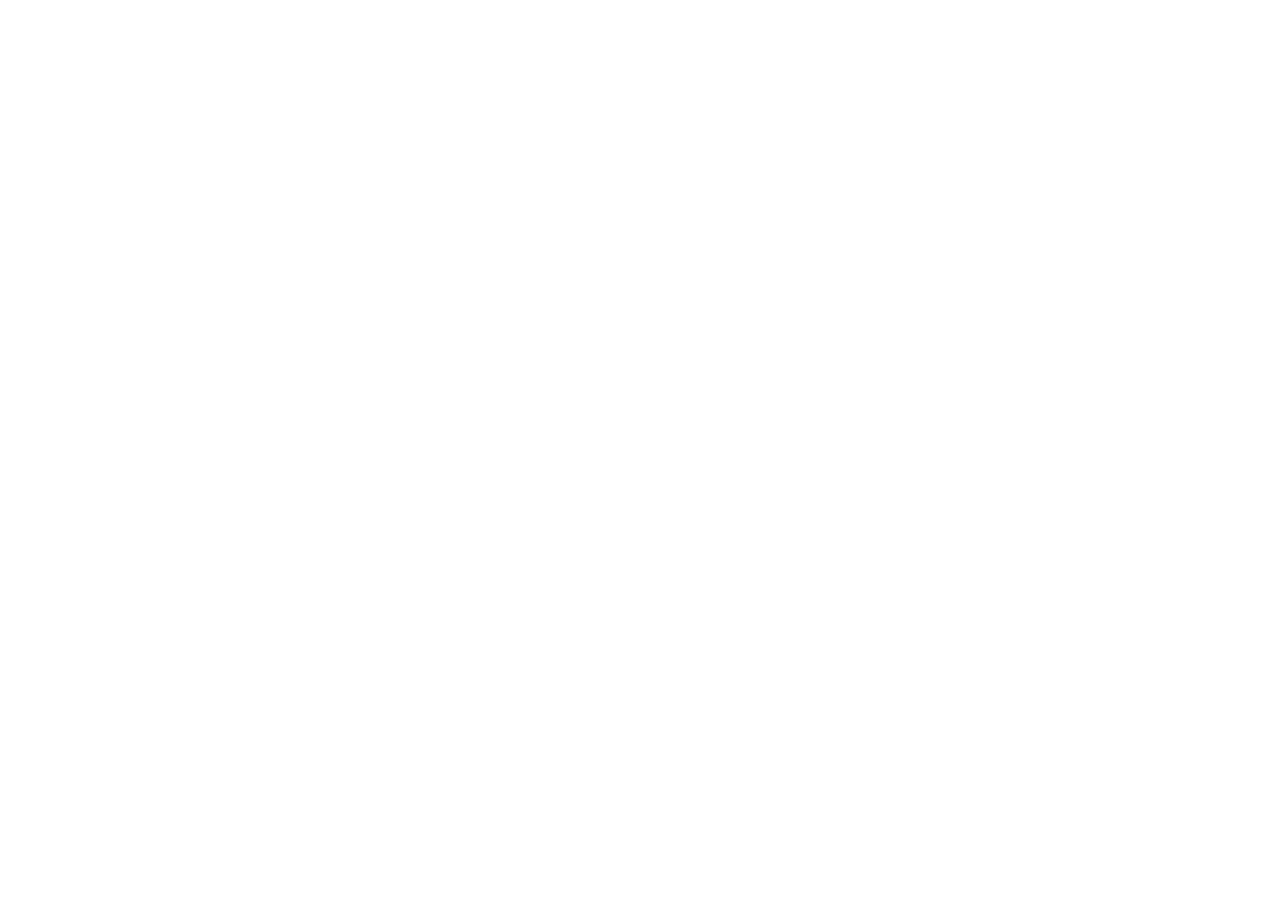
==== index.html @ e4ffd33e "first commit" ====
<!DOCTYPE html>
<html lang="en">
<head>
    <meta charset="UTF-8">
    <meta name="viewport" content="width=device-width, initial-scale=1.0">
    <title>Document</title>
</head>
<body>
    
</body>
</html>
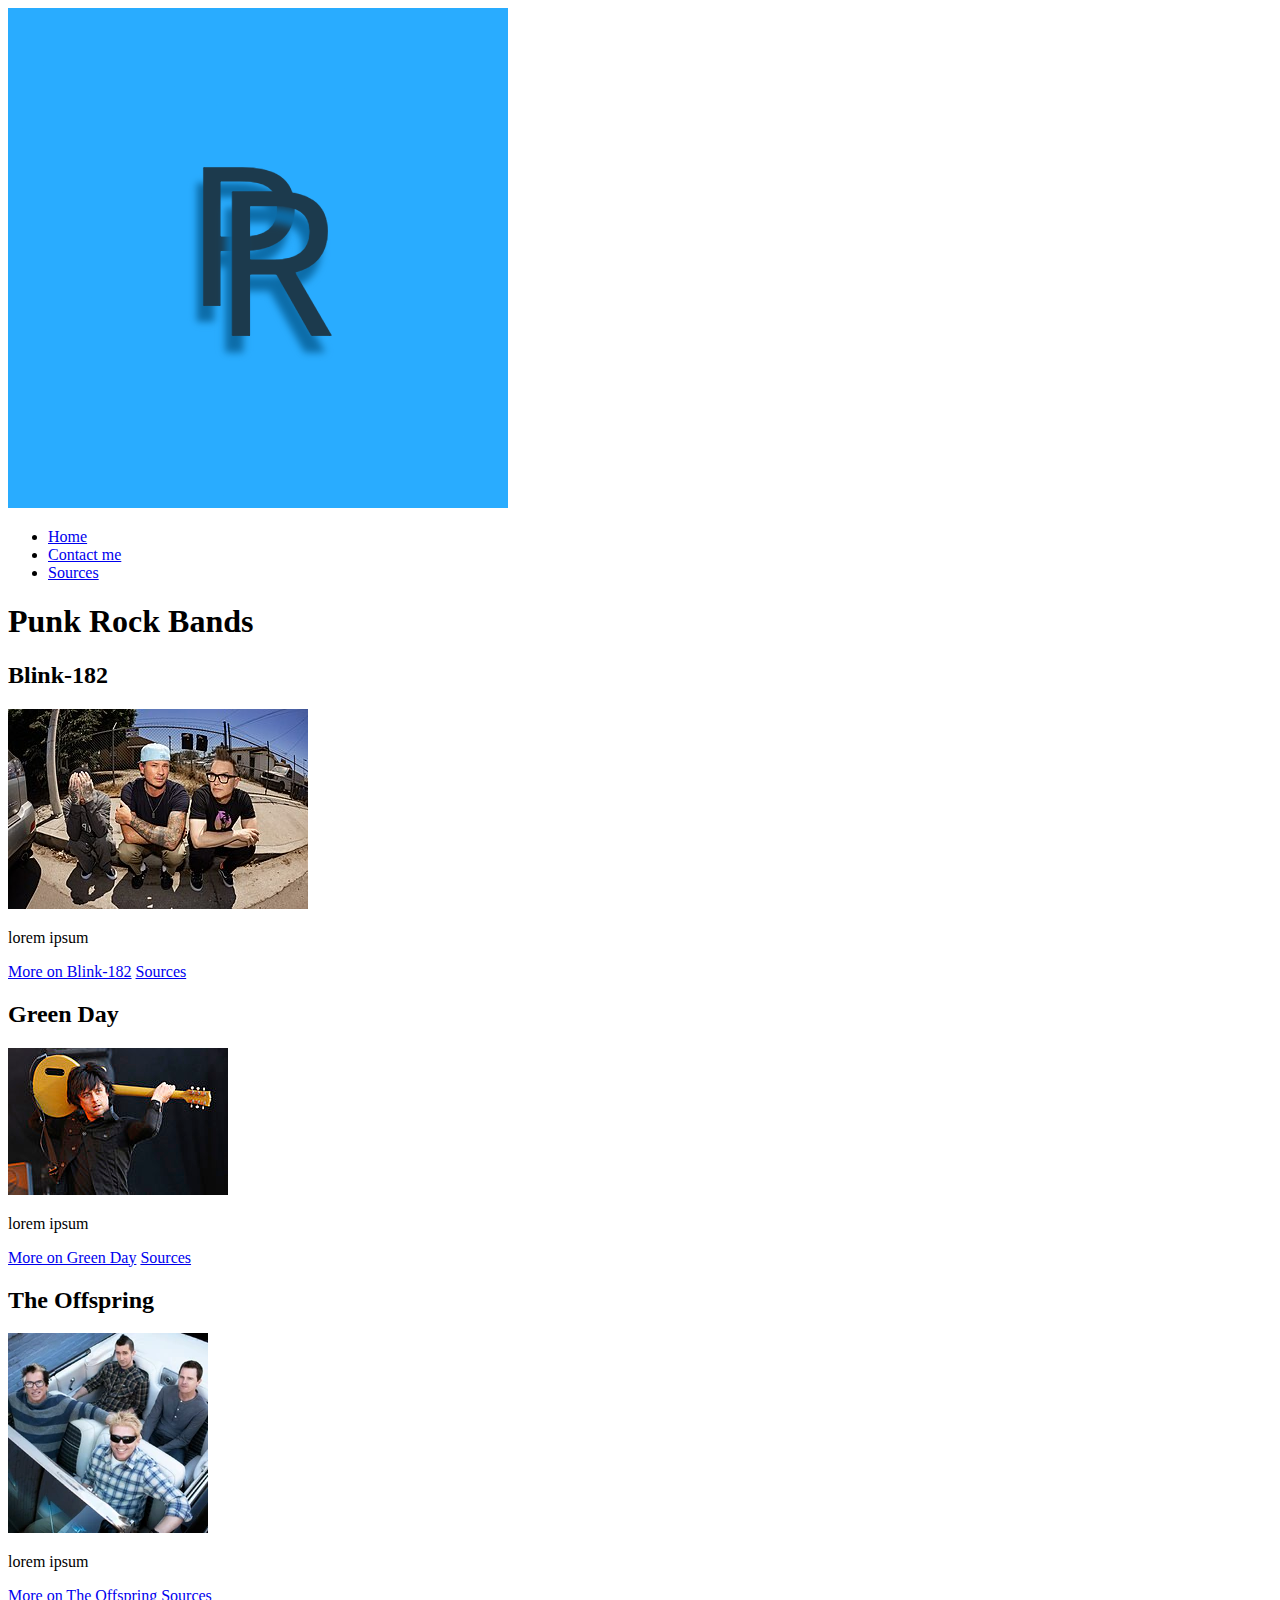
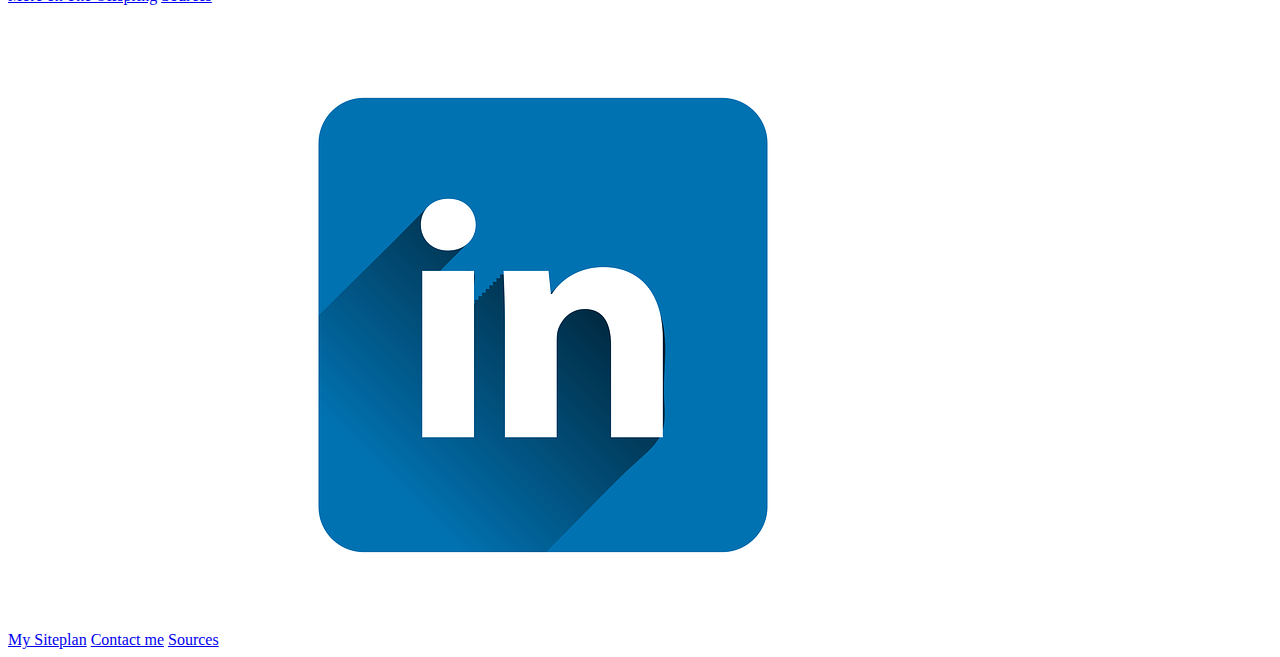
==== commit a8cb854f: "Added all HTML for main page and sub pages" ====
--- a/index.html
+++ b/index.html
@@ -4,8 +4,58 @@
     <meta charset="UTF-8">
     <meta name="viewport" content="width=device-width, initial-scale=1.0">
     <title>Document</title>
+    <link rel="stylesheet" href="/website/homepage.css">
 </head>
 <body>
-    
+    <header>
+        <a id="logo" href="index.html">
+            <img src="/img/punk_rock_website_logo.png" alt="a logo with an overlapping p and r with a blue background.">
+        </a>
+         <nav>
+            <ul>
+                <li><a href="index.html">Home</a></li>
+                <li><a href="contactme.html">Contact me</a></li>
+                <li><a href="source.html">Sources</a></li>
+            </ul>
+         </nav>
+    </header>
+
+    <h1>Punk Rock Bands</h1>
+
+    <div id="blink-182">
+        <h2>Blink-182</h2>
+        <img class="blinkphoto" src="/img/Blink-182_Band.jpg" alt="A picture of the Blink-182 Band">
+        <p>lorem ipsum</p>
+        <a class="Blinklink" href="blinkpage.html">More on Blink-182</a>
+        <a class="sources" href="source.html">Sources</a>
+    </div>
+
+    <div id="green_day">
+        <h2>Green Day</h2>
+        <div class="blinkphotocolor">
+            <img class="greenphoto" src="/img/GreenDay_Billie.jpg" alt="A picture of the lead singer/gitaurist of Green Day. Billie Armstrong">
+        </div>
+        <p>lorem ipsum</p>
+        <a class="greenlink" href="greenpage.html">More on Green Day</a>
+        <a class="sources" href="source.html">Sources</a>
+    </div>
+
+    <div id="offspring">
+        <h2>The Offspring</h2>
+        <img class="offspringphoto" src="/img/The_offspring_current_photo.webp" alt="A picture of the former line up in The Offspring">
+        <p>lorem ipsum</p>
+        <a class="offspringlink" href="offspringpage.html">More on The Offspring</a>
+        <a class="sources" href="source.html">Sources</a>
+    </div>
+
+    <footer>
+        <a href="/website/site-plan.html">My Siteplan</a>
+        <a href="contactme.html">Contact me</a>
+        <a href="source.html">Sources</a>
+        <a href="www.linkedin.com/in/zachary-jones-7204712a5" target="_blank">
+            <img src="/img/linked-in-logo.png" alt="Linked in Logo">
+        </a>
+    </footer>
+
 </body>
 </html>--- a/website/homepage.css
+++ b/website/homepage.css
@@ -0,0 +1,22 @@
+:root {
+    /* change the values below to your colors from your palette */
+    --primary-color: #29ACFF   ;
+    --secondary-color: #BDAB91 ;
+    --accent1-color: #F58F00;
+    --accent2-color: #0C6CA8;
+  
+    /* change the values below to your chosen font(s) */
+    --heading-font: Georgia, Times new roman, sans seriff;
+    --paragraph-font: Verdona, Trebuchet MS, sans-serif;
+  
+    /* these colors below should be chosen from among your palette colors above */
+    --headline-color-on-white: #29ACFF;  /* headlines on a white background */ 
+    --headline-color-on-color: white; /* headlines on a colored background */ 
+    --paragraph-color-on-white: #29ACFF; /* paragraph text on a white background */ 
+    --paragraph-color-on-color: black; /* paragraph text on a colored background */ 
+    --paragraph-background-color: #29ACFF  ;
+    --nav-link-color: black;
+    --nav-background-color: #F58F00;
+    --nav-hover-link-color: #0C6CA8;
+    --nav-hover-background-color: #29ACFF;
+  }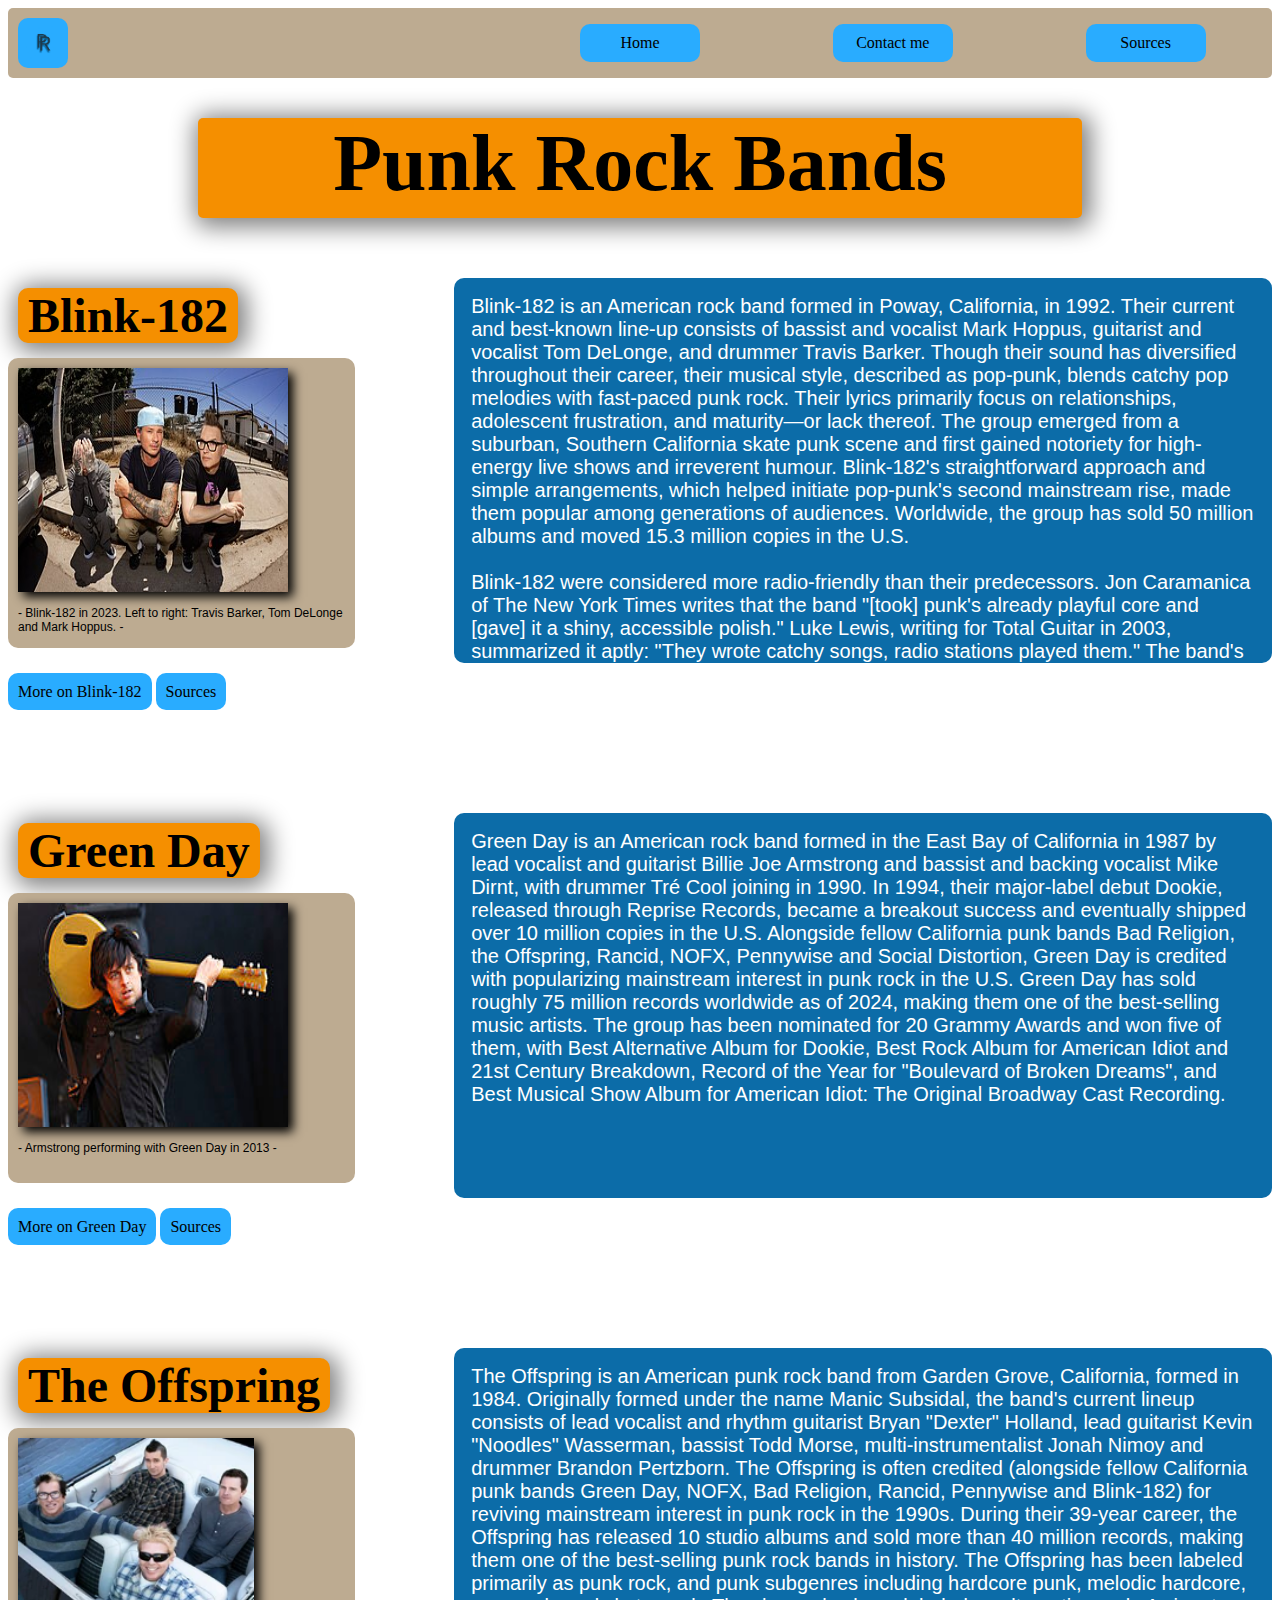
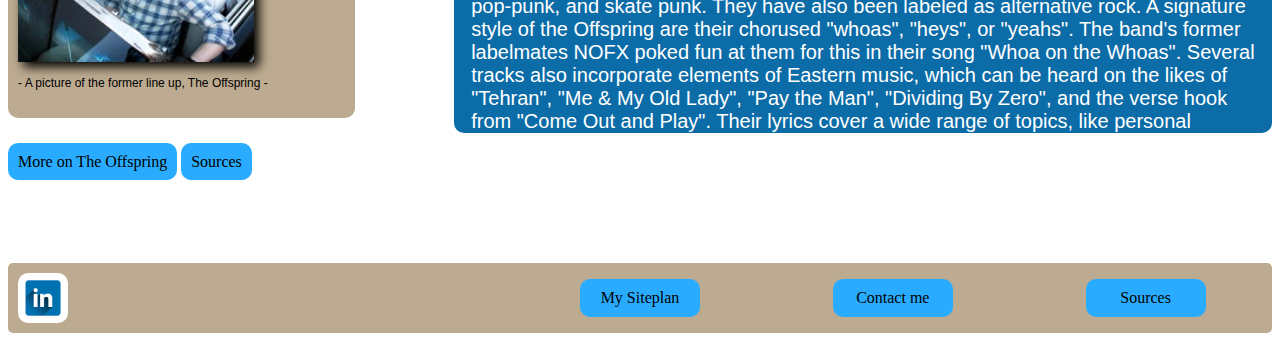
==== commit d7418908: "Added CSS for the home page" ====
--- a/index.html
+++ b/index.html
@@ -4,57 +4,79 @@
     <meta charset="UTF-8">
     <meta name="viewport" content="width=device-width, initial-scale=1.0">
     <title>Document</title>
-    <link rel="stylesheet" href="/website/homepage.css">
+    <link rel="stylesheet" href="website/homepage.css">
 </head>
 <body>
     <header>
-        <a id="logo" href="index.html">
-            <img src="/img/punk_rock_website_logo.png" alt="a logo with an overlapping p and r with a blue background.">
-        </a>
-         <nav>
-            <ul>
-                <li><a href="index.html">Home</a></li>
-                <li><a href="contactme.html">Contact me</a></li>
-                <li><a href="source.html">Sources</a></li>
-            </ul>
+        <nav class="links">
+            <a href="index.html">Home</a>
+            <a href="contactme.html">Contact me</a>
+            <a href="source.html">Sources</a>
+            <a class="linkedin" href="index.html">
+                <img src="img/punk_rock_website_logo.png" alt="a logo with an overlapping p and r with a blue background.">
+            </a>
          </nav>
     </header>
 
     <h1>Punk Rock Bands</h1>
 
-    <div id="blink-182">
+    <div class="each-band">
         <h2>Blink-182</h2>
-        <img class="blinkphoto" src="/img/Blink-182_Band.jpg" alt="A picture of the Blink-182 Band">
-        <p>lorem ipsum</p>
-        <a class="Blinklink" href="blinkpage.html">More on Blink-182</a>
-        <a class="sources" href="source.html">Sources</a>
+            <div class="normalphoto">
+                <img class="band_photo" src="img/Blink-182_Band.jpg" alt="A picture of the Blink-182 Band">
+                <p>- Blink-182 in 2023. Left to right: Travis Barker, Tom DeLonge and Mark Hoppus. -</p>
+            </div>
+        <p class="info">Blink-182 is an American rock band formed in Poway, California, in 1992. Their current and best-known line-up consists of bassist and vocalist Mark Hoppus, guitarist and vocalist Tom DeLonge, and drummer Travis Barker. Though their sound has diversified throughout their career, their musical style, described as pop-punk, blends catchy pop melodies with fast-paced punk rock. Their lyrics primarily focus on relationships, adolescent frustration, and maturity—or lack thereof. The group emerged from a suburban, Southern California skate punk scene and first gained notoriety for high-energy live shows and irreverent humour.
+            Blink-182's straightforward approach and simple arrangements, which helped initiate pop-punk's second mainstream rise, made them popular among generations of audiences. Worldwide, the group has sold 50 million albums and moved 15.3 million copies in the U.S.
+            <br>
+            <br>
+            Blink-182 were considered more radio-friendly than their predecessors. Jon Caramanica of The New York Times writes that the band "[took] punk's already playful core and [gave] it a shiny, accessible polish." Luke Lewis, writing for Total Guitar in 2003, summarized it aptly: "They wrote catchy songs, radio stations played them." The band's biggest hit, "All the Small Things", was written partially because DeLonge figured the label might want a song for radio. "It was obvious from the beginning it would fit that format," he told Lewis. "There's nothing wrong with that. We don't want obstacles between us and our audience."</p>
+        <nav>
+            <a class="Blinklink" href="blinkpage.html">More on Blink-182</a>
+            <a class="sources" href="source.html">Sources</a>
+        </nav>    
     </div>
 
-    <div id="green_day">
+    <div class="each-band">
         <h2>Green Day</h2>
-        <div class="blinkphotocolor">
-            <img class="greenphoto" src="/img/GreenDay_Billie.jpg" alt="A picture of the lead singer/gitaurist of Green Day. Billie Armstrong">
+        <div>
+            <img class="band_photo" src="img/GreenDay_Billie.jpg" alt="A picture of the lead singer/gitaurist of Green Day. Billie Armstrong">
+            <p>- Armstrong performing with Green Day in 2013 -</p>
         </div>
-        <p>lorem ipsum</p>
-        <a class="greenlink" href="greenpage.html">More on Green Day</a>
-        <a class="sources" href="source.html">Sources</a>
+        <p class="info">Green Day is an American rock band formed in the East Bay of California in 1987 by lead vocalist and guitarist Billie Joe Armstrong and bassist and backing vocalist Mike Dirnt, with drummer Tré Cool joining in 1990. In 1994, their major-label debut Dookie, released through Reprise Records, became a breakout success and eventually shipped over 10 million copies in the U.S. Alongside fellow California punk bands Bad Religion, the Offspring, Rancid, NOFX, Pennywise and Social Distortion, Green Day is credited with popularizing mainstream interest in punk rock in the U.S.
+            Green Day has sold roughly 75 million records worldwide as of 2024, making them one of the best-selling music artists. The group has been nominated for 20 Grammy Awards and won five of them, with Best Alternative Album for Dookie, Best Rock Album for American Idiot and 21st Century Breakdown, Record of the Year for "Boulevard of Broken Dreams", and Best Musical Show Album for American Idiot: The Original Broadway Cast Recording.</p>
+        <nav>
+            <a class="greenlink" href="greenpage.html">More on Green Day</a>
+            <a class="sources" href="source.html">Sources</a>
+        </nav>
     </div>
 
-    <div id="offspring">
+    <div class="each-band">
         <h2>The Offspring</h2>
-        <img class="offspringphoto" src="/img/The_offspring_current_photo.webp" alt="A picture of the former line up in The Offspring">
-        <p>lorem ipsum</p>
-        <a class="offspringlink" href="offspringpage.html">More on The Offspring</a>
-        <a class="sources" href="source.html">Sources</a>
+        <div>
+            <img class="offspringpic" src="img/The_offspring_current_photo.webp" alt="A picture of the former line up in The Offspring">
+            <p>- A picture of the former line up, The Offspring -</p>
+        </div>
+        <p class="info">The Offspring is an American punk rock band from Garden Grove, California, formed in 1984. Originally formed under the name Manic Subsidal, the band's current lineup consists of lead vocalist and rhythm guitarist Bryan "Dexter" Holland, lead guitarist Kevin "Noodles" Wasserman, bassist Todd Morse, multi-instrumentalist Jonah Nimoy and drummer Brandon Pertzborn. The Offspring is often credited (alongside fellow California punk bands Green Day, NOFX, Bad Religion, Rancid, Pennywise and Blink-182) for reviving mainstream interest in punk rock in the 1990s. During their 39-year career, the Offspring has released 10 studio albums and sold more than 40 million records, making them one of the best-selling punk rock bands in history.
+
+            The Offspring has been labeled primarily as punk rock, and punk subgenres including hardcore punk, melodic hardcore, pop-punk, and skate punk. They have also been labeled as alternative rock. A signature style of the Offspring are their chorused "whoas", "heys", or "yeahs". The band's former labelmates NOFX poked fun at them for this in their song "Whoa on the Whoas".
+            Several tracks also incorporate elements of Eastern music, which can be heard on the likes of "Tehran", "Me & My Old Lady", "Pay the Man", "Dividing By Zero", and the verse hook from "Come Out and Play". Their lyrics cover a wide range of topics, like personal relationships, such as in their songs "She's Got Issues", "Self Esteem" and "Spare Me the Details", and the degradation of the United States, politics, and society in general with songs like "It'll Be a Long Time", "Americana" and "Stuff Is Messed Up".
+        </p>
+        <nav>
+            <a class="offspringlink" href="offspringpage.html">More on The Offspring</a>
+            <a class="sources" href="source.html">Sources</a>
+        </nav>
     </div>
 
     <footer>
-        <a href="/website/site-plan.html">My Siteplan</a>
-        <a href="contactme.html">Contact me</a>
-        <a href="source.html">Sources</a>
-        <a href="www.linkedin.com/in/zachary-jones-7204712a5" target="_blank">
-            <img src="/img/linked-in-logo.png" alt="Linked in Logo">
-        </a>
+        <nav class="links">
+            <a href="website/site-plan.html">My Siteplan</a>
+            <a href="contactme.html">Contact me</a>
+            <a href="source.html">Sources</a>
+            <a class="linkedin" href="www.linkedin.com/in/zachary-jones-7204712a5" target="_blank">
+                <img src="img/linked-in-logo.png" alt="Linked in Logo">
+            </a>
+        </nav>
     </footer>
 
 </body>
--- a/website/homepage.css
+++ b/website/homepage.css
@@ -19,4 +19,180 @@
     --nav-background-color: #F58F00;
     --nav-hover-link-color: #0C6CA8;
     --nav-hover-background-color: #29ACFF;
-  }+  }
+
+header {
+  background-color: #BDAB91;
+  border-radius: 5px;
+}
+
+/*header {
+  display: grid;
+  grid-template-columns: 1fr 3fr 1fr 1fr 1fr;
+  background-color: var(--secondary-color);
+  margin: 0 auto;
+  border-radius: 5px;
+}
+#logo { 
+  grid-column: 1 / 2; 
+}
+#logo img {
+  width: 60px;
+  height: 60px;
+  margin: 5px;
+  align-self: center;
+  padding: 5px;
+}
+*/
+
+header .links{
+  grid-column: 3 / 6;
+  grid-row: 1 / 2;
+}
+nav a {
+  text-decoration: none;
+  align-self: center;
+  text-align: center;
+  background-color: var(--primary-color);
+  width: 100px;
+  padding: 10px;
+  border-radius: 10px;
+  font-family: var(--heading-font);
+  color: black;
+}
+nav a:hover {
+  opacity: .9;
+  color: white;
+  background-color: var(--nav-hover-link-color);
+}
+
+.linkedin:hover {
+  transform: scale(1.3);
+}
+
+h1 {
+  font-size: 80px;
+  text-align: center;
+  font-family: var(--heading-font);
+  background-color: var(--accent1-color);
+  width: 70%;
+  height: 100px; 
+  margin-inline: auto;
+  box-sizing: border-box;
+  border-radius: 5px;
+  margin: 40px auto;
+  box-shadow: 3px 3px 25px 6px grey;
+}
+
+.each-band {
+  display: grid;
+  grid-template-columns: repeat(3, 1fr);
+  grid-template-rows: 75px 350px 10px;
+  margin-bottom: 100px;
+}
+
+h2 {
+  grid-column: 1 / 2;
+  background-color: var(--accent1-color);
+  justify-self: start;
+  align-self: start;
+  font-size: 3em;
+  margin: 30px 10px; 
+  border-radius: 10px;
+  padding: 0 10px;
+  box-shadow: 3px 3px 25px 6px grey;
+}
+
+.each-band div {
+  grid-column: 1 / 2;
+  grid-row: 2 / 3;
+  margin-top: 25px;
+  background-color: var(--secondary-color);
+  border-radius: 10px;
+
+  width: 80%;
+  height: 80%;
+  padding: 10px 0 0 10px;
+}
+.each-band div p {
+  font-size: .75em;
+  font-family: var(--paragraph-font);
+  margin: 0 auto;
+}
+
+.band_photo {
+  box-shadow: 5px 5px 10px black;
+  width: 80%;
+  height: 80%;
+  margin-bottom: 10px;
+}
+
+.offspringpic {
+  width: 70%;
+  height: 80%;
+  box-shadow: 5px 5px 10px black;
+  margin-bottom: 10px;
+}
+
+.each-band .info {
+  grid-column: 2 / 4;
+  grid-row: 1 / 3;
+  font-size: 1.25em;
+  font-family: var(--paragraph-font);
+  padding: 2%;
+  background-color: var(--accent2-color);
+  border-radius: 10px;
+  margin-left: 25px;
+  color: white;
+}
+
+.each-band .blink-link .sources {
+  grid-column: 2 / 3;
+  grid-row: 3 / 4;
+}
+
+
+footer {
+  background-color: #BDAB91;
+  border-radius: 5px;
+}
+
+.links {
+  display: grid;
+  grid-template-columns: 2fr 1fr 1fr 1fr;
+  grid-template-rows: 1fr;
+}
+
+.links a:nth-of-type(4) {
+  grid-column: 1 / 2;
+  grid-row: 1 / 2;
+  justify-self: start;
+  align-self: center;
+  background-color: #BDAB91;
+  width: 50px;
+  height: 50px;
+  margin: 10px;
+  padding: 0;
+}
+.links img {
+  width: 50px;
+  height: 50px;
+  border-radius: 10px;
+}
+
+.links a:nth-of-type(1) {
+  grid-column: 2 / 3;
+  justify-self: center;
+  align-self: center;
+}
+.links a:nth-of-type(2) {
+  grid-column: 3 / 4;
+  justify-self: center;
+  align-self: center;
+}
+.links a:nth-of-type(3) {
+  grid-column: 4 / 5;
+  justify-self: center;
+  align-self: center;
+}
+
